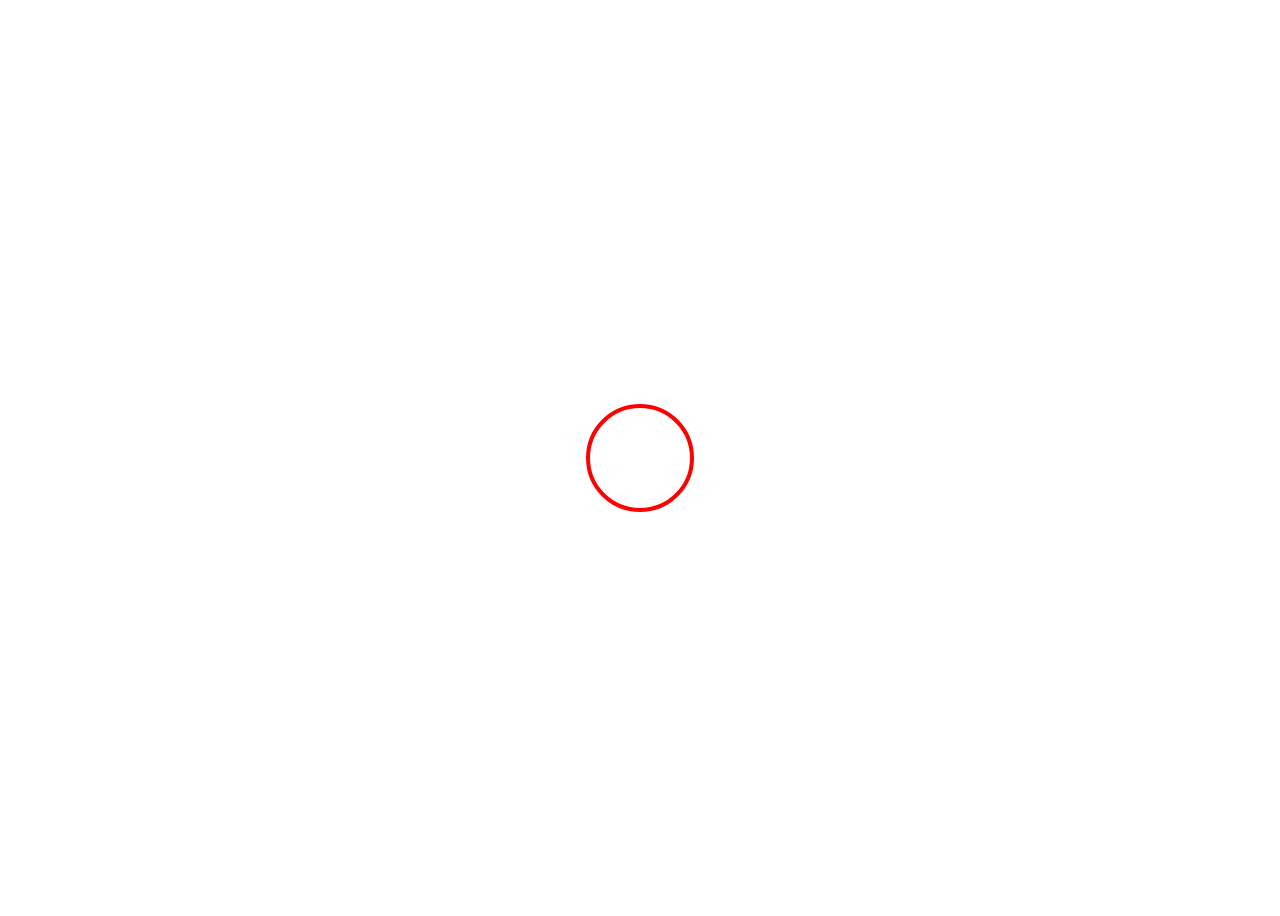
==== case 04/index.html @ a9bcec96 "update" ====
<!DOCTYPE html>
<html lang="en">
<head>
    <meta charset="UTF-8">
    <meta name="viewport" content="width=device-width, initial-scale=1.0">
    <title>case 04</title>
    <link rel="stylesheet" href="style.css">
</head>
<body>
    
    <div class="drop"></div>
</body>
</html>
---- case 04/style.css ----
body{
    height: 100vh;
    position: relative;
}
.drop{
    width: 100px;
    aspect-ratio: 1/1;
    border-radius: 100%;
    border: 4px solid red;
    position: absolute;
    top: 0;
    bottom: 0;
    left: 0;
    right: 0;
    margin: auto;
    animation: water-animation 1s infinite linear;
}

@keyframes water-animation {
    from{
        width: 20px;
    }
    to{
        width: 200px;
        opacity: 0;
    }
}
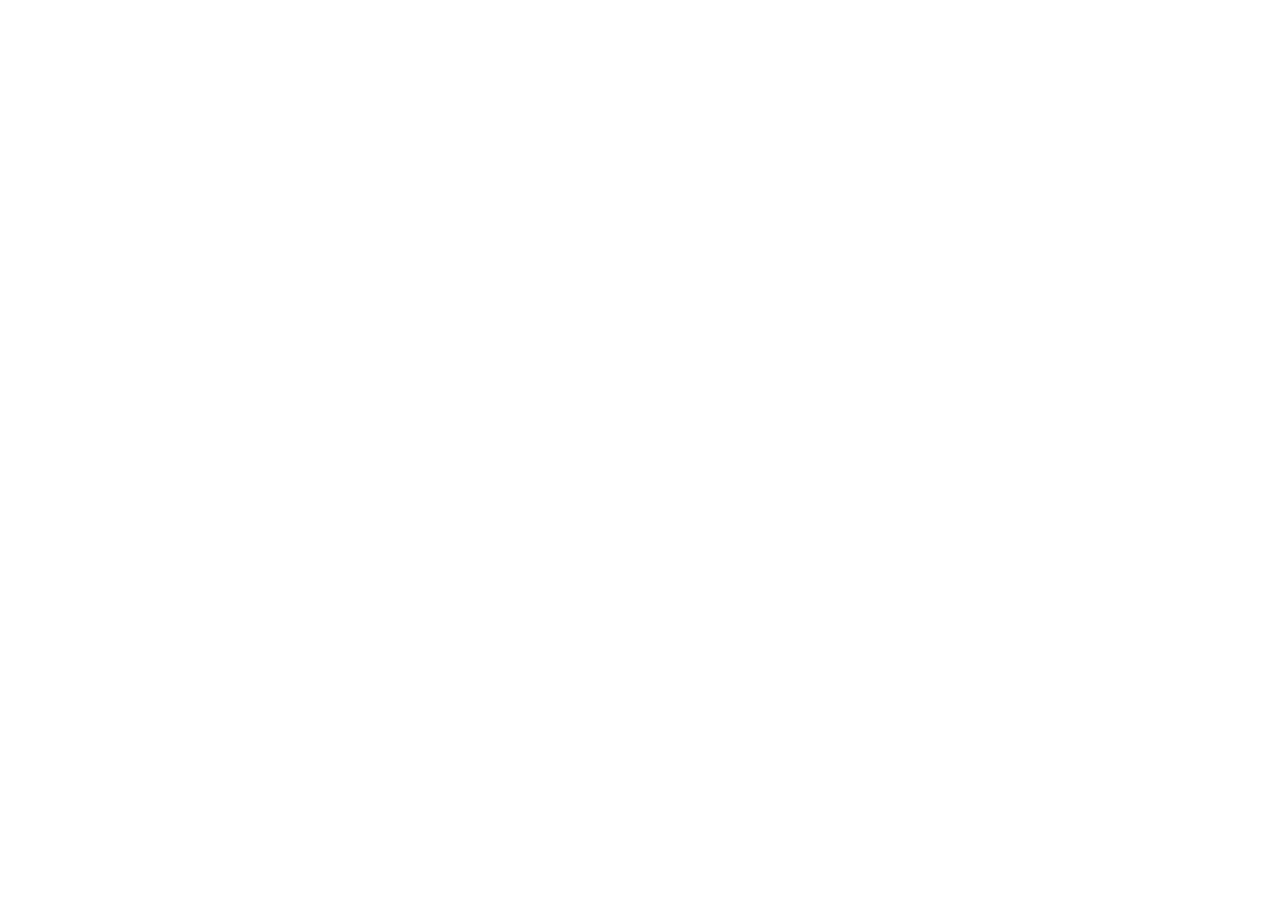
==== commit a040782d: "update" ====
--- a/case 04/index.html
+++ b/case 04/index.html
@@ -8,6 +8,8 @@
 </head>
 <body>
     
-    <div class="drop"></div>
+   <div class="container">
+      <div class="circle"></div>
+    </div>
 </body>
 </html>
--- a/case 04/style.css
+++ b/case 04/style.css
@@ -1,27 +1,28 @@
-body{
-    height: 100vh;
-    position: relative;
-}
-.drop{
-    width: 100px;
-    aspect-ratio: 1/1;
-    border-radius: 100%;
-    border: 4px solid red;
-    position: absolute;
-    top: 0;
-    bottom: 0;
-    left: 0;
-    right: 0;
-    margin: auto;
-    animation: water-animation 1s infinite linear;
+* {
+  margin: 0;
 }
 
-@keyframes water-animation {
-    from{
-        width: 20px;
-    }
-    to{
-        width: 200px;
-        opacity: 0;
-    }
+.container {
+  height: 100vh;
+  display: flex;
+  align-items: center;
+  justify-content: center;
+}
+
+.circle {
+  width: 60px;
+  height: 60px;
+  border-radius: 50%;
+  animation: water-drop 1.5s ease-in-out infinite;
+}
+
+@keyframes water-drop {
+  from {
+    transform: scale(0);
+    border: 2px solid red;
+  }
+  to {
+    transform: scale(3);
+    border: 2px solid white;
+  }
 }
